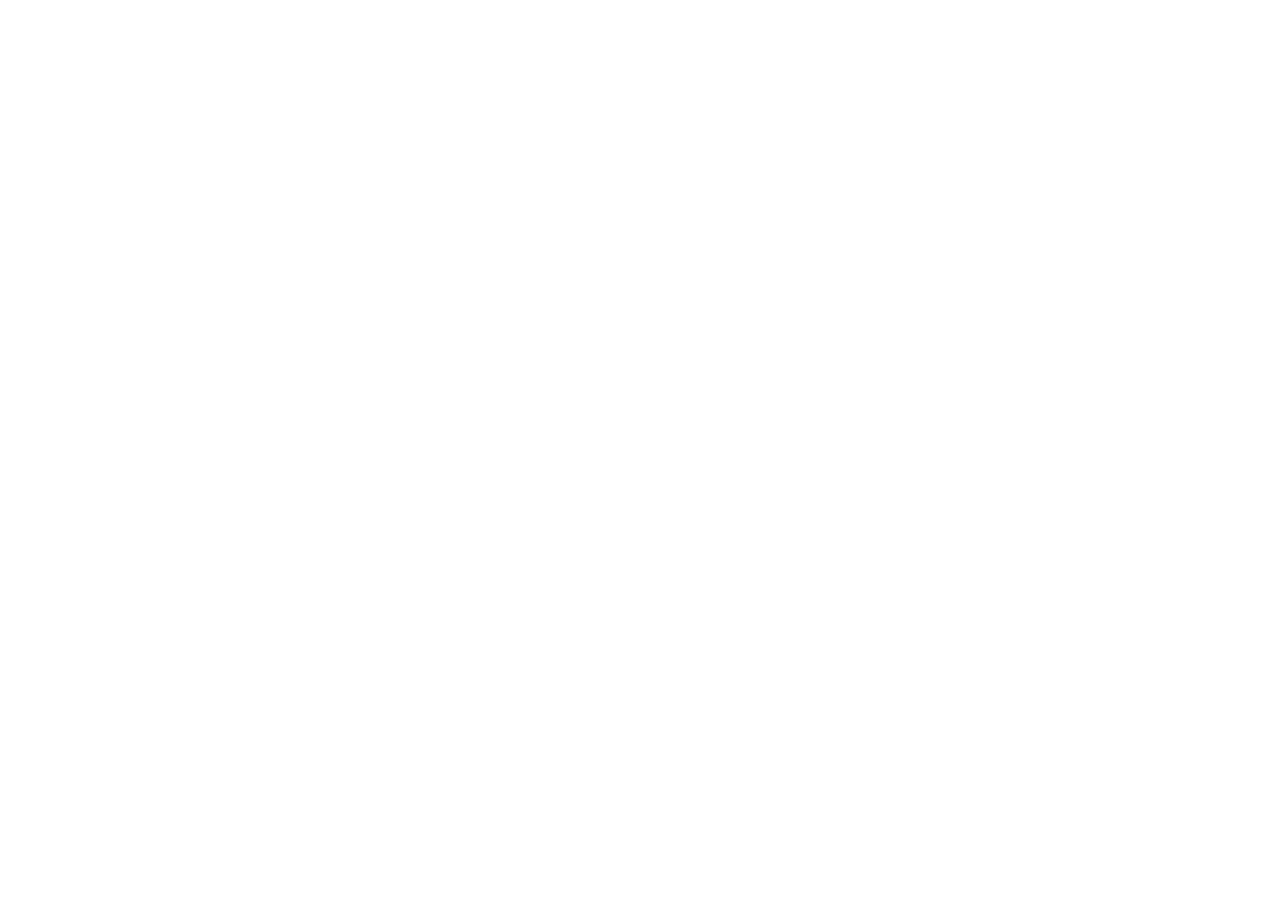
==== Gün-1-Panik-Fonksiyonu/index.html @ 9d3c0818 "added tasks" ====
<!DOCTYPE html>
<html lang="en">
<head>
    <meta charset="UTF-8">
    <meta http-equiv="X-UA-Compatible" content="IE=edge">
    <meta name="viewport" content="width=device-width, initial-scale=1.0">
    <title>Panik Fonksiyonu</title>
</head>
<body>
    <script src="index.js"></script>
</body>
</html>
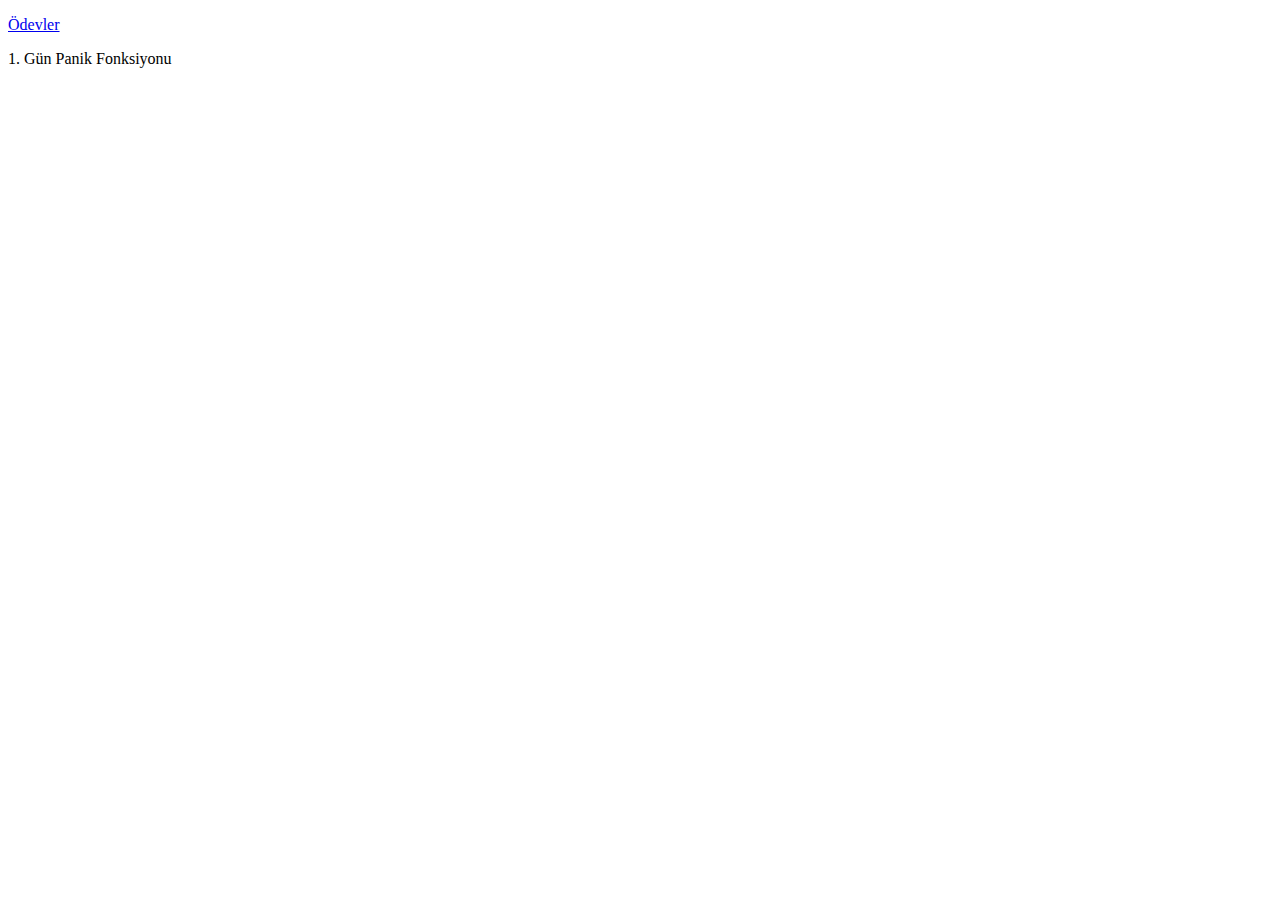
==== commit 61bcde3d: "updated links" ====
--- a/Gün-1-Panik-Fonksiyonu/index.html
+++ b/Gün-1-Panik-Fonksiyonu/index.html
@@ -1,12 +1,14 @@
 <!DOCTYPE html>
 <html lang="en">
-<head>
-    <meta charset="UTF-8">
-    <meta http-equiv="X-UA-Compatible" content="IE=edge">
-    <meta name="viewport" content="width=device-width, initial-scale=1.0">
+  <head>
+    <meta charset="UTF-8" />
+    <meta http-equiv="X-UA-Compatible" content="IE=edge" />
+    <meta name="viewport" content="width=device-width, initial-scale=1.0" />
     <title>Panik Fonksiyonu</title>
-</head>
-<body>
+  </head>
+  <body>
+    <p><a href="/">Ödevler</a></p>
+    <p>1. Gün Panik Fonksiyonu</p>
     <script src="index.js"></script>
-</body>
-</html>+  </body>
+</html>
